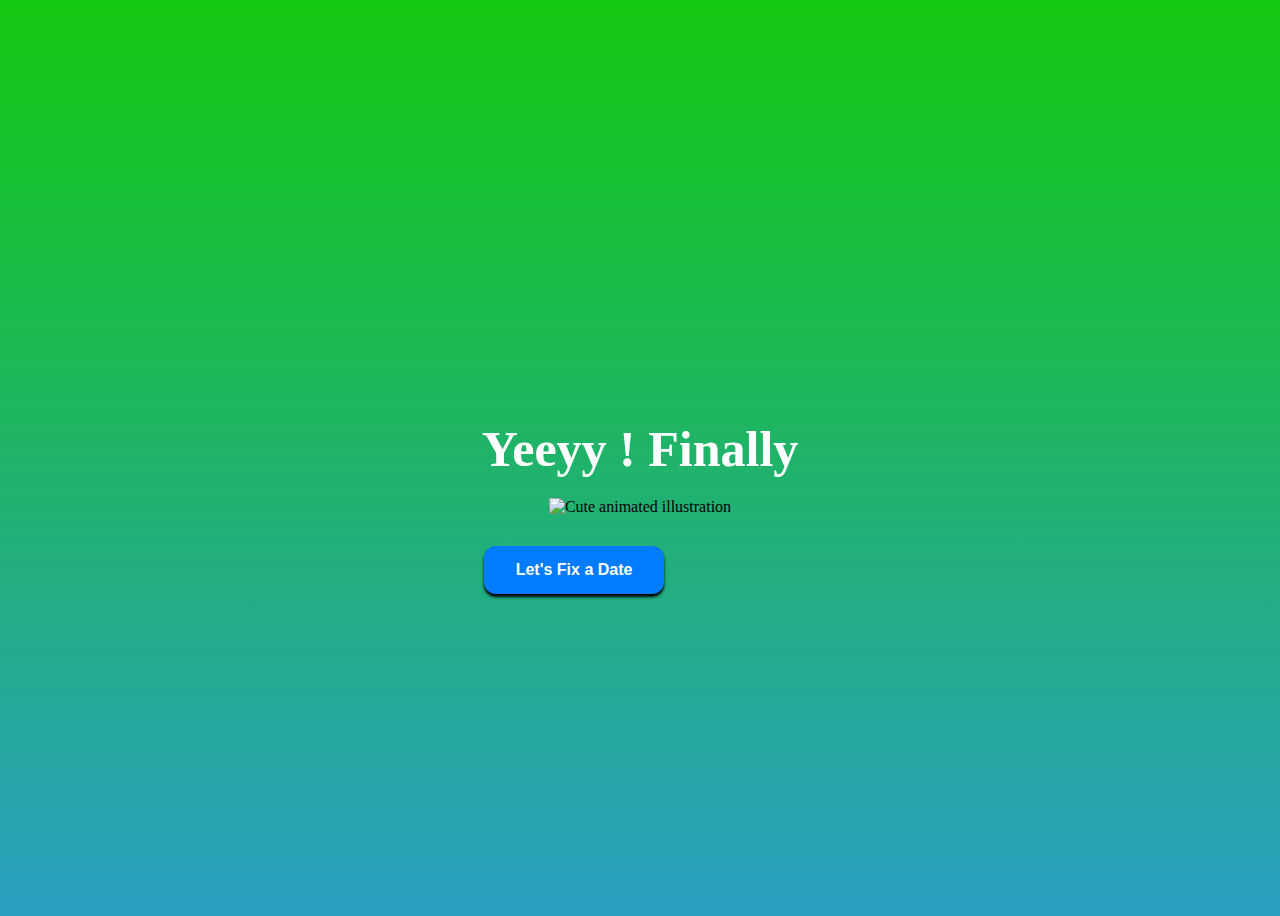
==== yes.html @ ee0e489a "Add files via upload" ====
<!DOCTYPE html>
<html lang="en">
  <head>
    <link rel="stylesheet" href="style.css" />
  </head>
  <body>
    <div class="container">
      <div>
        <h1 class="header_text">Yeeyy ! Finally</h1>
      </div>
      <div class="gif_container">
        <img
          src="https://i.postimg.cc/wTDG30TB/yes.gif"
          alt="Cute animated illustration"
        />
      </div>
      <button class="btn" id="yesButton" onclick="nextPage()">
        Let's Fix a Date
      </button>
    </div>
  </body>
</html>
---- style.css ----
body {
  display: flex;
  justify-content: center;
  align-items: center;
  height: 100vh;

  background: linear-gradient(rgb(20, 201, 17), rgb(42, 158, 193));
}

#noButton {
  position: absolute;
  margin-left: 150px;
  transition: 0.5s;
  margin-top: 30px;
}

#yesButton {
  position: absolute;
  margin-right: 150px;
  margin-top: 30px;
}

.header_text {
  font-family: "Nunito";
  font-size: 50px;
  font-weight: bold;

  text-align: center;
  margin-top: 20px;
  margin-bottom: 20px;
  color: #ffffff;
}

.text {
  font-family: "Nunito";
  font-size: 25px;
  font-weight: bold;
  color: white;
  text-align: center;
  margin-top: 20px;
  margin-bottom: 0px;
}

.buttons {
  display: flex;
  flex-direction: row;
  justify-content: center;
  align-items: center;
  margin-top: 20px;
  margin-left: 20px;
}

.btn {
  background-color: #017cff;
  color: white;
  font-weight: 600;
  padding: 15px 32px;
  text-align: center;
  display: inline-block;
  font-size: 16px;
  margin: 4px 2px;
  cursor: pointer;
  border: none;
  border-radius: 12px;
  transition: background-color 0.3s ease;
  box-shadow: 0 3px 3px black;
}

.btn:hover {
  background-color: #ffffff;
  color: #017cff;
}

.gif_container {
  display: flex;
  justify-content: center;
  align-items: center;
}
p {
  color: white;
  margin-left: 50%;
}
p a {
  color: rgb(255, 255, 255);
  font-size: 20px;
  font-weight: 600;
  opacity: 0.25;
}
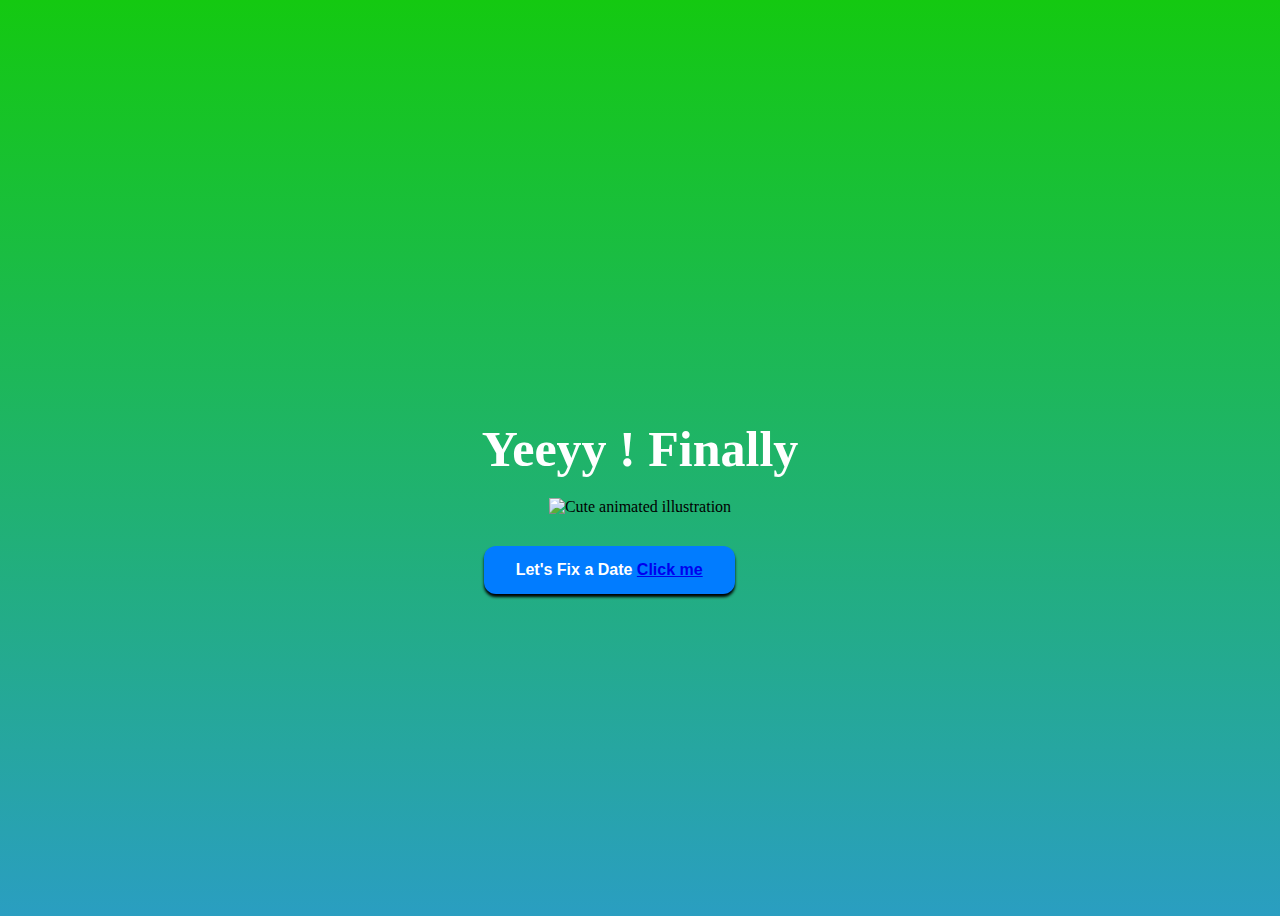
==== commit 2f6fbe30: "Update yes.html" ====
--- a/yes.html
+++ b/yes.html
@@ -16,6 +16,7 @@
       </div>
       <button class="btn" id="yesButton" onclick="nextPage()">
         Let's Fix a Date
+          <a href="https://wa.me/918920371054">Click me</a>
       </button>
     </div>
   </body>
